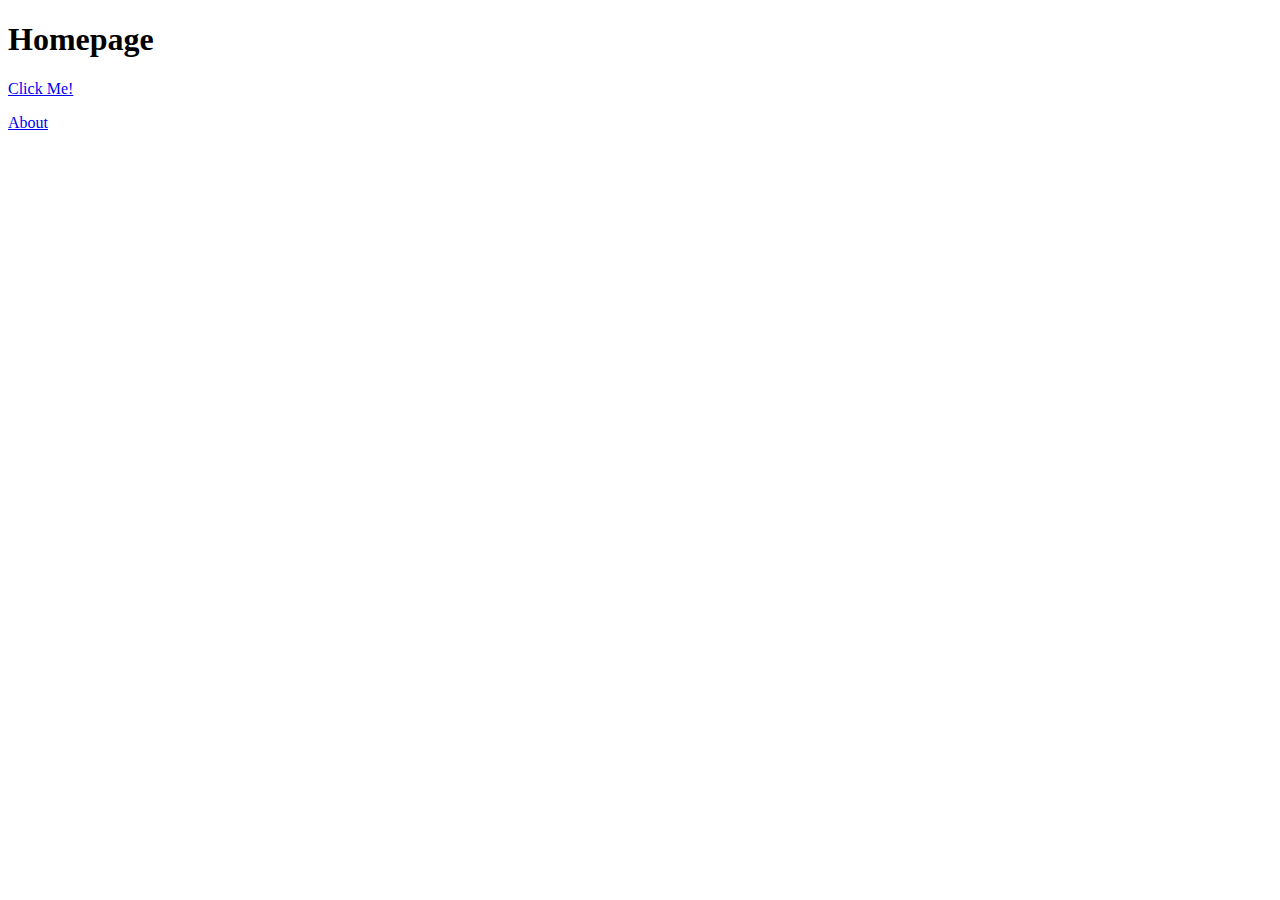
==== odin-links-and-images/index.html @ 6e31ced0 "This is a directory TOP wanted created for a website" ====
<!DOCTYPE html>

<html lang="en">

    <head>
        <meta charset="UTF-8">
        <title>Document</title>
    </head>
    
    
    <body>
        <h1>Homepage</h1>
            <p><a href="https://www.theodinproject.com/about">Click Me!</a></p>
            <p><a href="./pages/about.html">About</a></p>
    </body>






</html>
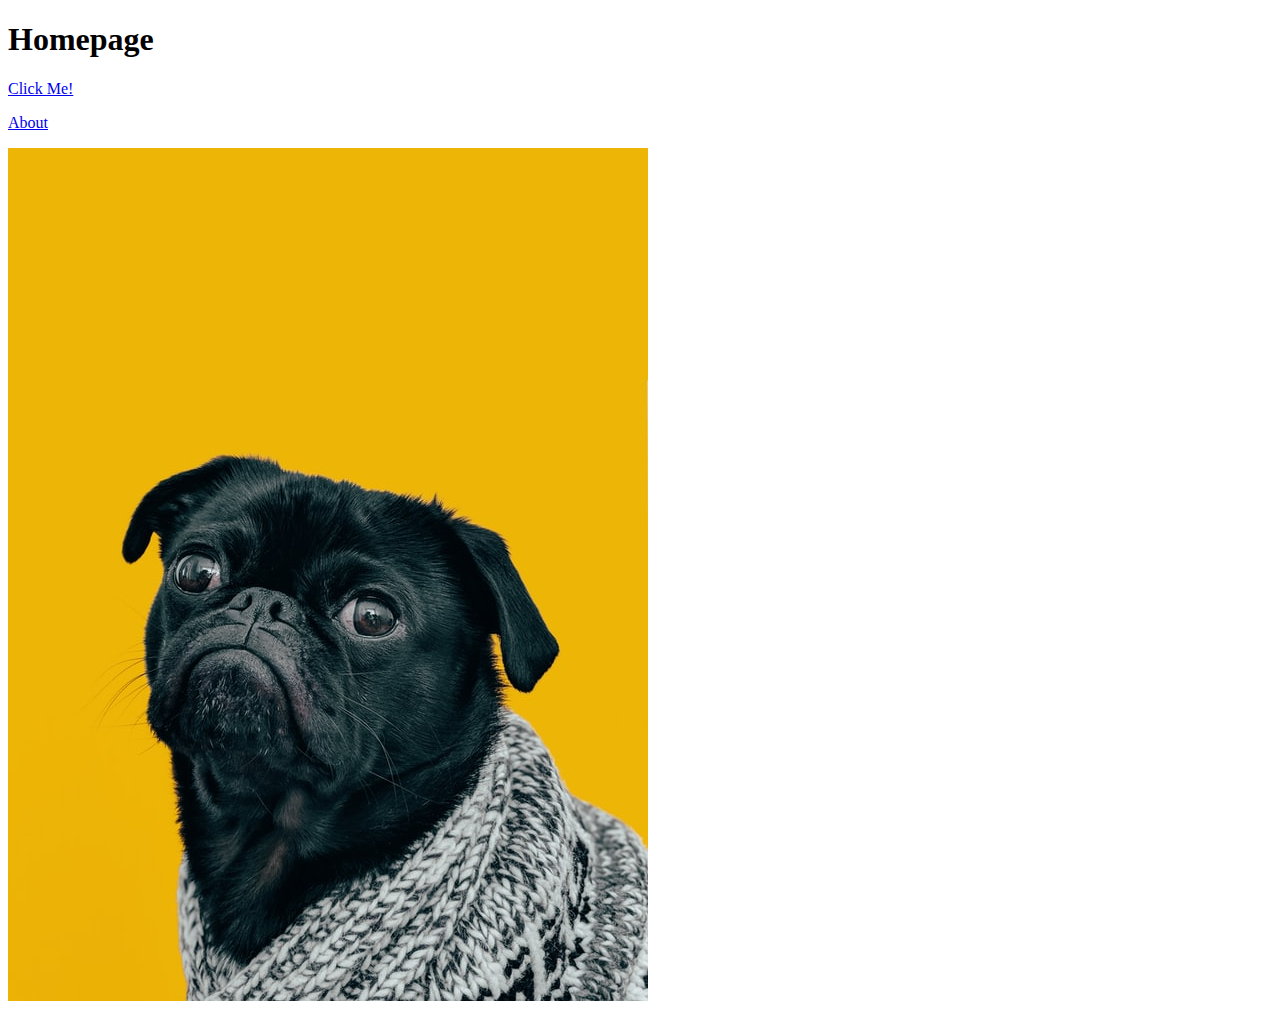
==== commit d9cc4bed: "learning links and imgs" ====
--- a/odin-links-and-images/index.html
+++ b/odin-links-and-images/index.html
@@ -12,6 +12,7 @@
         <h1>Homepage</h1>
             <p><a href="https://www.theodinproject.com/about">Click Me!</a></p>
             <p><a href="./pages/about.html">About</a></p>
+            <img src="./images/dog.jpg" alt="Charles the dog">
     </body>
 
 
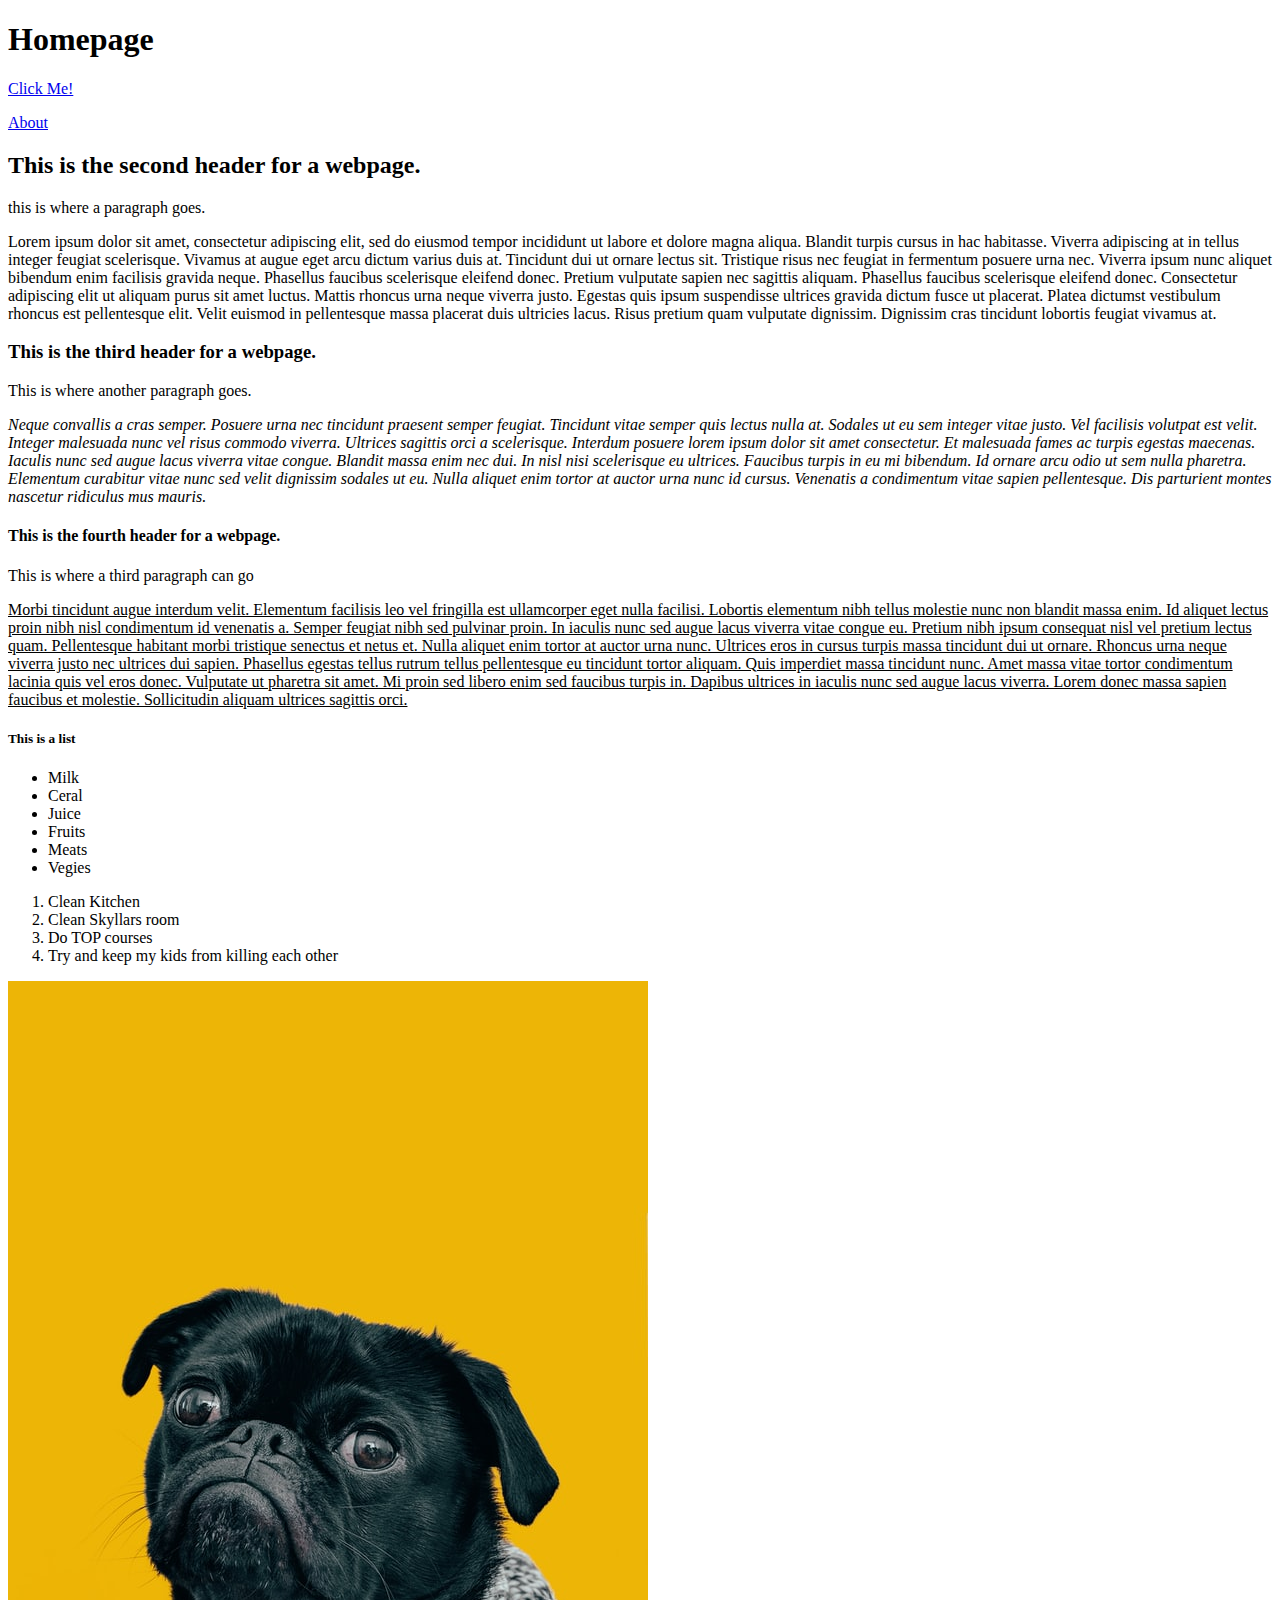
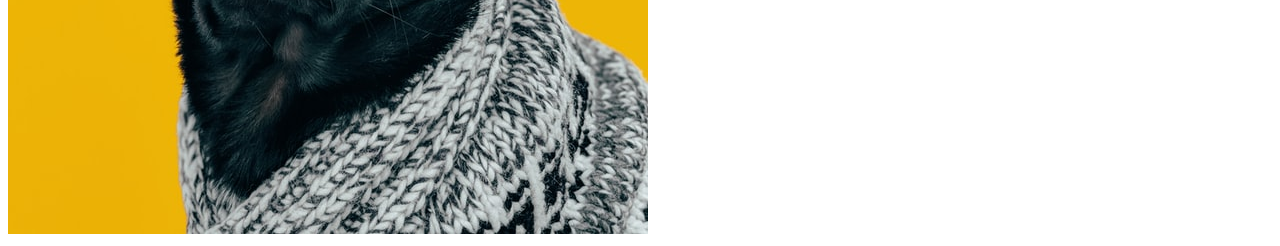
==== commit 8cfa495f: "Cleaning up the learning enviroment" ====
--- a/odin-links-and-images/index.html
+++ b/odin-links-and-images/index.html
@@ -4,15 +4,49 @@
 
     <head>
         <meta charset="UTF-8">
-        <title>Document</title>
+        <title>My First webpage!</title>
     </head>
     
     
     <body>
         <h1>Homepage</h1>
-            <p><a href="https://www.theodinproject.com/about">Click Me!</a></p>
-            <p><a href="./pages/about.html">About</a></p>
-            <img src="./images/dog.jpg" alt="Charles the dog">
+        <p><a href="https://www.theodinproject.com/about">Click Me!</a></p>
+        <p><a href="./pages/about.html">About</a></p>
+
+          <!-- Using <strong> will make the text bold -->
+            <h2>This is the second header for a webpage.</h2>
+            <p>this is where a paragraph goes.</p> 
+                <p><stong>Lorem ipsum dolor sit amet, consectetur adipiscing elit, sed do eiusmod tempor incididunt ut labore et dolore magna aliqua. Blandit turpis cursus in hac habitasse. Viverra adipiscing at in tellus integer feugiat scelerisque. Vivamus at augue eget arcu dictum varius duis at. Tincidunt dui ut ornare lectus sit. Tristique risus nec feugiat in fermentum posuere urna nec. Viverra ipsum nunc aliquet bibendum enim facilisis gravida neque. Phasellus faucibus scelerisque eleifend donec. Pretium vulputate sapien nec sagittis aliquam. Phasellus faucibus scelerisque eleifend donec. Consectetur adipiscing elit ut aliquam purus sit amet luctus. Mattis rhoncus urna neque viverra justo. Egestas quis ipsum suspendisse ultrices gravida dictum fusce ut placerat. Platea dictumst vestibulum rhoncus est pellentesque elit. Velit euismod in pellentesque massa placerat duis ultricies lacus. Risus pretium quam vulputate dignissim. Dignissim cras tincidunt lobortis feugiat vivamus at.</stong></p>
+
+                <!-- Using <em> will italicize the text -->
+        <h3>This is the third header for a webpage.</h3>
+            <p>This is where another paragraph goes.</p>
+                <p><em>Neque convallis a cras semper. Posuere urna nec tincidunt praesent semper feugiat. Tincidunt vitae semper quis lectus nulla at. Sodales ut eu sem integer vitae justo. Vel facilisis volutpat est velit. Integer malesuada nunc vel risus commodo viverra. Ultrices sagittis orci a scelerisque. Interdum posuere lorem ipsum dolor sit amet consectetur. Et malesuada fames ac turpis egestas maecenas. Iaculis nunc sed augue lacus viverra vitae congue. Blandit massa enim nec dui. In nisl nisi scelerisque eu ultrices. Faucibus turpis in eu mi bibendum. Id ornare arcu odio ut sem nulla pharetra. Elementum curabitur vitae nunc sed velit dignissim sodales ut eu. Nulla aliquet enim tortor at auctor urna nunc id cursus. Venenatis a condimentum vitae sapien pellentesque. Dis parturient montes nascetur ridiculus mus mauris.</em></p>
+        
+                <!-- Using the <u> will underline the text -->
+        <h4>This is the fourth header for a webpage.</h4>
+            <p>This is where a third paragraph can go</p>
+                <p><u>Morbi tincidunt augue interdum velit. Elementum facilisis leo vel fringilla est ullamcorper eget nulla facilisi. Lobortis elementum nibh tellus molestie nunc non blandit massa enim. Id aliquet lectus proin nibh nisl condimentum id venenatis a. Semper feugiat nibh sed pulvinar proin. In iaculis nunc sed augue lacus viverra vitae congue eu. Pretium nibh ipsum consequat nisl vel pretium lectus quam. Pellentesque habitant morbi tristique senectus et netus et. Nulla aliquet enim tortor at auctor urna nunc. Ultrices eros in cursus turpis massa tincidunt dui ut ornare. Rhoncus urna neque viverra justo nec ultrices dui sapien. Phasellus egestas tellus rutrum tellus pellentesque eu tincidunt tortor aliquam. Quis imperdiet massa tincidunt nunc. Amet massa vitae tortor condimentum lacinia quis vel eros donec. Vulputate ut pharetra sit amet. Mi proin sed libero enim sed faucibus turpis in. Dapibus ultrices in iaculis nunc sed augue lacus viverra. Lorem donec massa sapien faucibus et molestie. Sollicitudin aliquam ultrices sagittis orci.</u></p>
+
+        <h5>This is a list</h5>
+        <!-- This is an Unordered List using <ul> and <li> to make the list -->
+        <ul>
+            <li>Milk</li>
+            <li>Ceral</li>
+            <li>Juice</li>
+            <li>Fruits</li>
+            <li>Meats</li>
+            <li>Vegies</li>
+        </ul>
+
+        <!-- This is an Ordered list using <ol> and <li> to make the list -->
+        <ol>
+            <li>Clean Kitchen</li>
+            <li>Clean Skyllars room</li>
+            <li>Do TOP courses</li>
+            <li>Try and keep my kids from killing each other</li>
+        </ol>
+        <img src="./images/dog.jpg" alt="Charles the dog">
     </body>
 
 
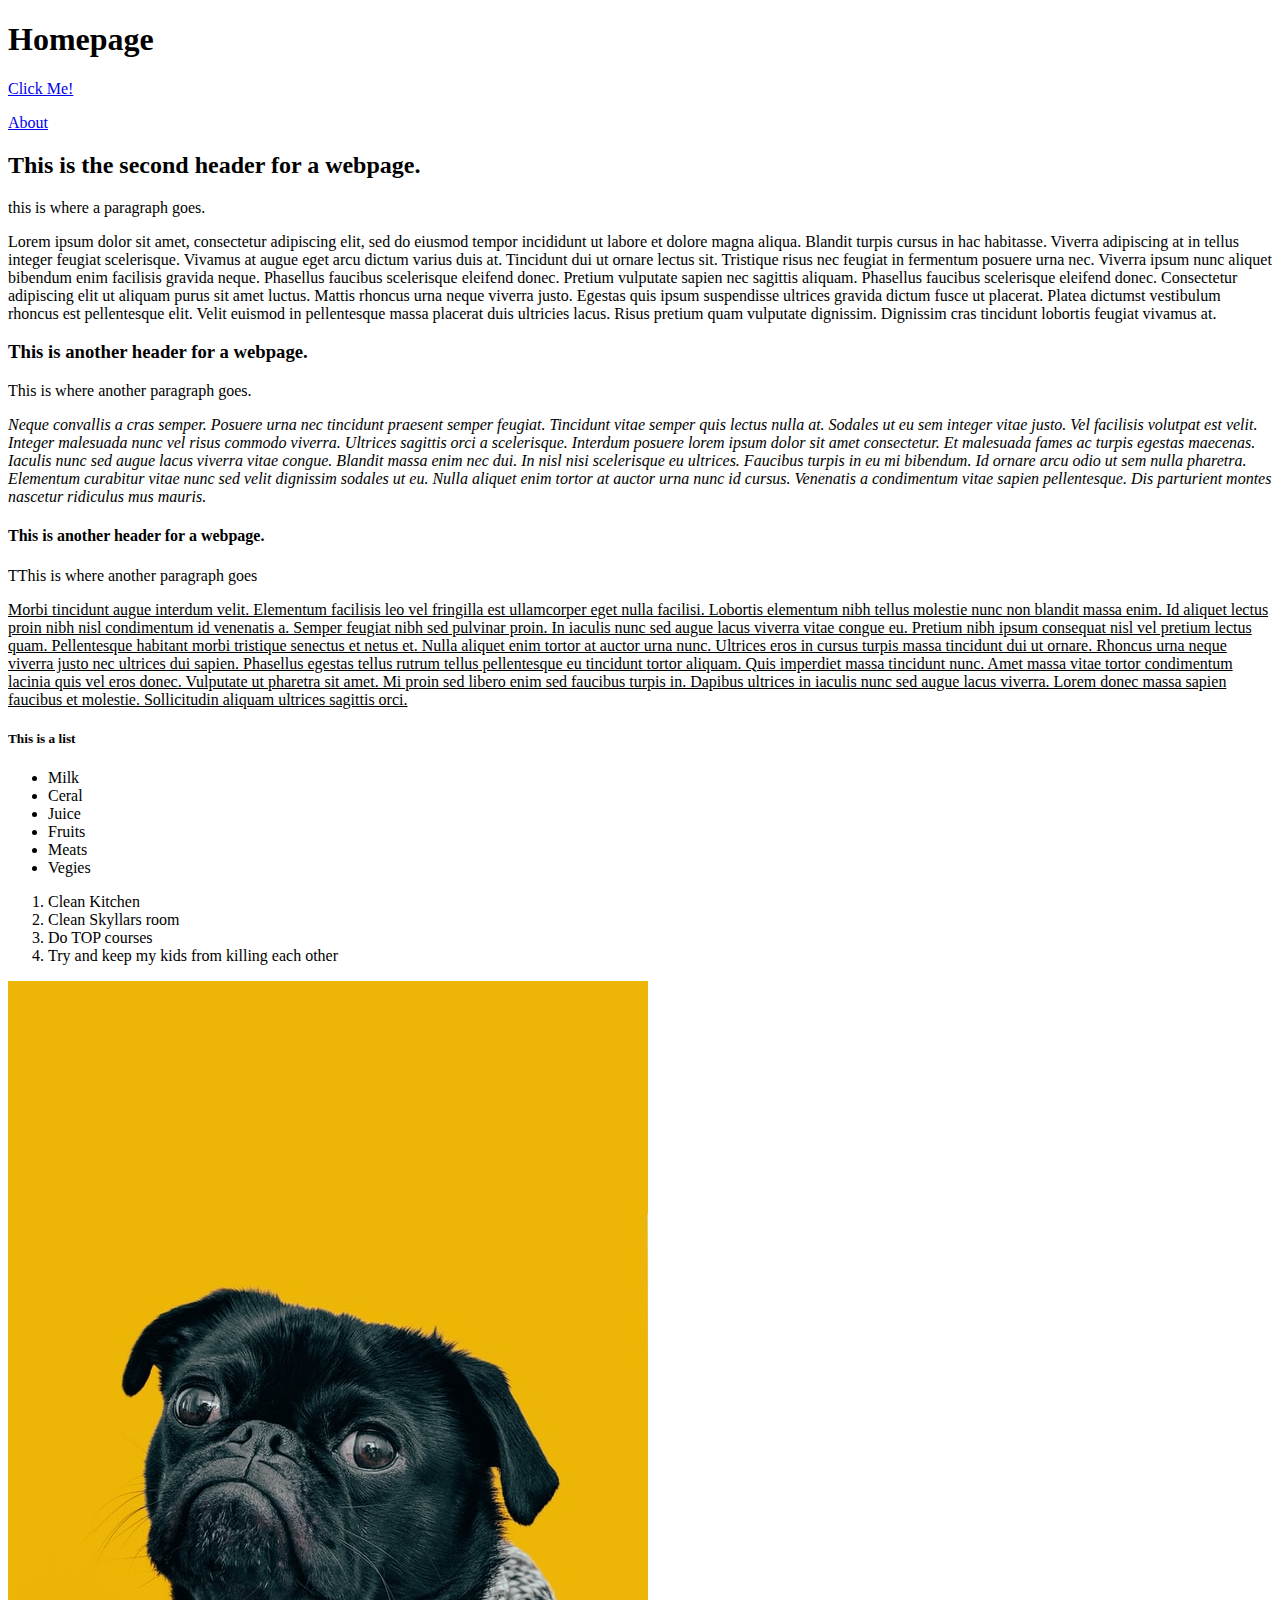
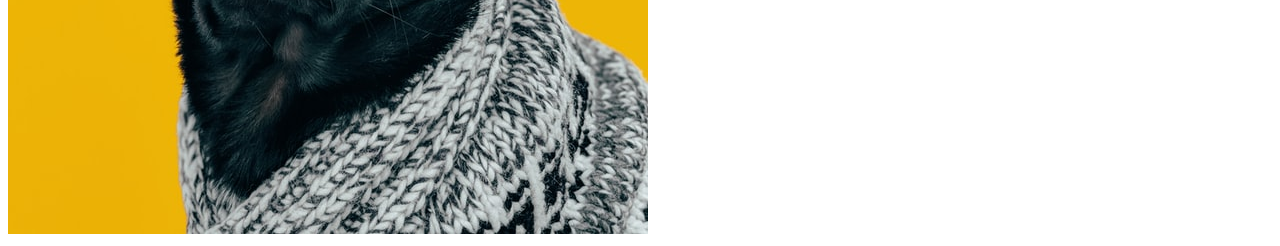
==== commit d365f404: "Cleaning up the learning enviroment" ====
--- a/odin-links-and-images/index.html
+++ b/odin-links-and-images/index.html
@@ -11,21 +11,21 @@
     <body>
         <h1>Homepage</h1>
         <p><a href="https://www.theodinproject.com/about">Click Me!</a></p>
-        <p><a href="./pages/about.html">About</a></p>
+        <p><a href="./pg/about.html">About</a></p>
 
           <!-- Using <strong> will make the text bold -->
-            <h2>This is the second header for a webpage.</h2>
+        <h2>This is the second header for a webpage.</h2>
             <p>this is where a paragraph goes.</p> 
                 <p><stong>Lorem ipsum dolor sit amet, consectetur adipiscing elit, sed do eiusmod tempor incididunt ut labore et dolore magna aliqua. Blandit turpis cursus in hac habitasse. Viverra adipiscing at in tellus integer feugiat scelerisque. Vivamus at augue eget arcu dictum varius duis at. Tincidunt dui ut ornare lectus sit. Tristique risus nec feugiat in fermentum posuere urna nec. Viverra ipsum nunc aliquet bibendum enim facilisis gravida neque. Phasellus faucibus scelerisque eleifend donec. Pretium vulputate sapien nec sagittis aliquam. Phasellus faucibus scelerisque eleifend donec. Consectetur adipiscing elit ut aliquam purus sit amet luctus. Mattis rhoncus urna neque viverra justo. Egestas quis ipsum suspendisse ultrices gravida dictum fusce ut placerat. Platea dictumst vestibulum rhoncus est pellentesque elit. Velit euismod in pellentesque massa placerat duis ultricies lacus. Risus pretium quam vulputate dignissim. Dignissim cras tincidunt lobortis feugiat vivamus at.</stong></p>
 
                 <!-- Using <em> will italicize the text -->
-        <h3>This is the third header for a webpage.</h3>
+        <h3>This is another header for a webpage.</h3>
             <p>This is where another paragraph goes.</p>
                 <p><em>Neque convallis a cras semper. Posuere urna nec tincidunt praesent semper feugiat. Tincidunt vitae semper quis lectus nulla at. Sodales ut eu sem integer vitae justo. Vel facilisis volutpat est velit. Integer malesuada nunc vel risus commodo viverra. Ultrices sagittis orci a scelerisque. Interdum posuere lorem ipsum dolor sit amet consectetur. Et malesuada fames ac turpis egestas maecenas. Iaculis nunc sed augue lacus viverra vitae congue. Blandit massa enim nec dui. In nisl nisi scelerisque eu ultrices. Faucibus turpis in eu mi bibendum. Id ornare arcu odio ut sem nulla pharetra. Elementum curabitur vitae nunc sed velit dignissim sodales ut eu. Nulla aliquet enim tortor at auctor urna nunc id cursus. Venenatis a condimentum vitae sapien pellentesque. Dis parturient montes nascetur ridiculus mus mauris.</em></p>
         
                 <!-- Using the <u> will underline the text -->
-        <h4>This is the fourth header for a webpage.</h4>
-            <p>This is where a third paragraph can go</p>
+        <h4>This is another header for a webpage.</h4>
+            <p>TThis is where another paragraph goes</p>
                 <p><u>Morbi tincidunt augue interdum velit. Elementum facilisis leo vel fringilla est ullamcorper eget nulla facilisi. Lobortis elementum nibh tellus molestie nunc non blandit massa enim. Id aliquet lectus proin nibh nisl condimentum id venenatis a. Semper feugiat nibh sed pulvinar proin. In iaculis nunc sed augue lacus viverra vitae congue eu. Pretium nibh ipsum consequat nisl vel pretium lectus quam. Pellentesque habitant morbi tristique senectus et netus et. Nulla aliquet enim tortor at auctor urna nunc. Ultrices eros in cursus turpis massa tincidunt dui ut ornare. Rhoncus urna neque viverra justo nec ultrices dui sapien. Phasellus egestas tellus rutrum tellus pellentesque eu tincidunt tortor aliquam. Quis imperdiet massa tincidunt nunc. Amet massa vitae tortor condimentum lacinia quis vel eros donec. Vulputate ut pharetra sit amet. Mi proin sed libero enim sed faucibus turpis in. Dapibus ultrices in iaculis nunc sed augue lacus viverra. Lorem donec massa sapien faucibus et molestie. Sollicitudin aliquam ultrices sagittis orci.</u></p>
 
         <h5>This is a list</h5>
@@ -46,7 +46,7 @@
             <li>Do TOP courses</li>
             <li>Try and keep my kids from killing each other</li>
         </ol>
-        <img src="./images/dog.jpg" alt="Charles the dog">
+        <img src="./img/dog.jpg" alt="Charles the dog">
     </body>
 
 
